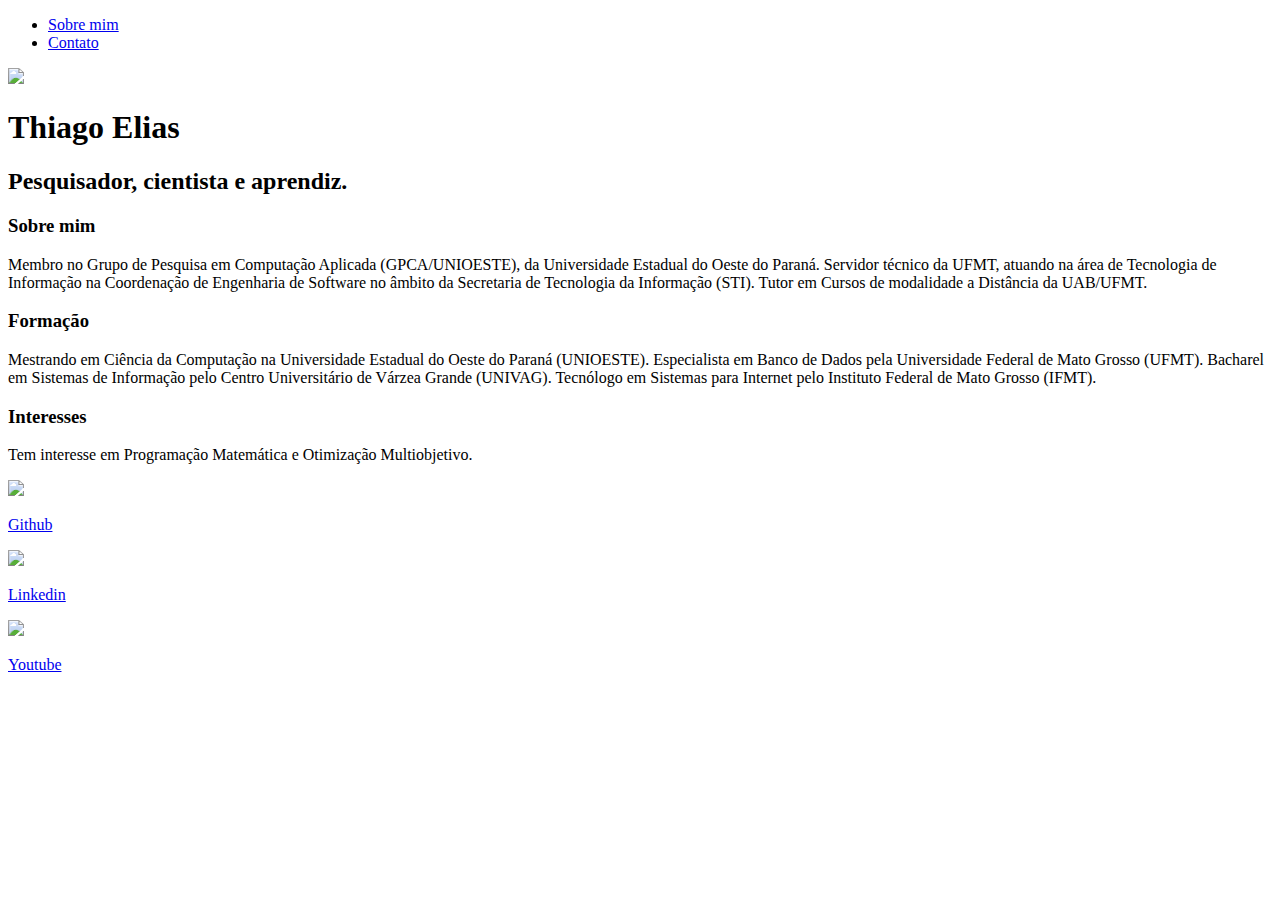
==== index.html @ fa363efe "Update index.html" ====
<!DOCTYPE html>
<html lang="en">

<head>
    <meta charset="UTF-8">
    <meta http-equiv="X-UA-Compatible" content="IE=edge">
    <meta name="viewport" content="width=device-width, initial-scale=1.0">
    <title>Thiago Elias</title>
    <link rel="stylesheet" href="index.css">
</head>

<body>
    <div class="container">
        <nav>
            <ul>
                <li>
                    <a href="index.html">Sobre mim</a>
                </li>

                <li>
                    <a href="contact.html">Contato</a>
                </li>
            </ul>
        </nav>

        <header>
            <div class="center">
                <img src="./img/thiagoElias.jpg"></img>
            </div>
            <h1>Thiago Elias</h1>
            <h2>Pesquisador, cientista e aprendiz.</h2>
        </header>

        <main>
            <section>
                <h3>Sobre mim</h3>
                <p>
                    Membro no Grupo de Pesquisa em Computação Aplicada (GPCA/UNIOESTE), da Universidade Estadual do Oeste do Paraná. 
                    Servidor técnico da UFMT, atuando na área de Tecnologia de Informação na Coordenação de Engenharia de Software no âmbito da Secretaria de Tecnologia da Informação (STI). 
                    Tutor em Cursos de modalidade a Distância da UAB/UFMT.
                </p>
            </section>
            <section>
                <h3>Formação</h3>
                <p>
                    Mestrando em Ciência da Computação na Universidade Estadual do Oeste do Paraná (UNIOESTE).
                    Especialista em Banco de Dados pela Universidade Federal de Mato Grosso (UFMT).
                    Bacharel em Sistemas de Informação pelo Centro Universitário de Várzea Grande (UNIVAG).
                    Tecnólogo em Sistemas para Internet pelo Instituto Federal de Mato Grosso (IFMT).
                </p>
            </section>
            <section>
                <h3>Interesses</h3>
                <p>
                    Tem interesse em Programação Matemática e Otimização Multiobjetivo.
                </p>
            </section>
        </main>

        <footer>
            <a href="https://github.com/thiagoselias" target="_blank" rel="noopener noreferrer">
                <img src="./img/github.svg"></img>
                <p>Github</p>
            </a>
            <a href="https://www.linkedin.com/in/thiagoselias/" target="_blank" rel="noopener noreferrer">
                <img src="./img/linkedin.svg"></img>
                <p>Linkedin</p>
            </a>
            <a href="https://www.youtube.com/channel/UCGFvcFcGapV_OArowpBD4Rg" target="_blank" rel="noopener noreferrer">
                <img src="./img/youtube.svg"></img>
                <p>Youtube</p>
            </a>
        </footer>
    </div>

</body>

</html>
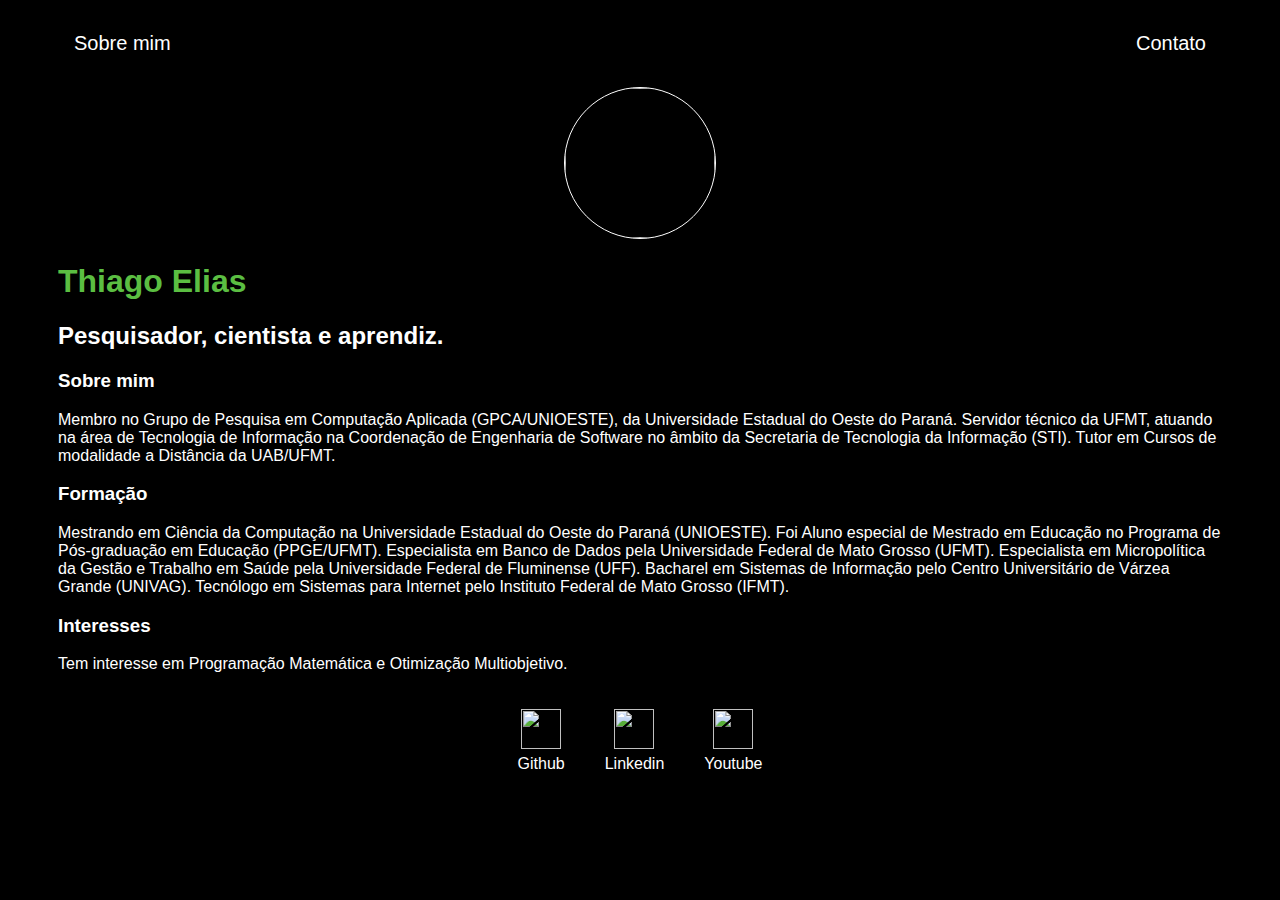
==== commit 4d44632d: "Update index.html" ====
--- a/index.html
+++ b/index.html
@@ -44,7 +44,9 @@
                 <h3>Formação</h3>
                 <p>
                     Mestrando em Ciência da Computação na Universidade Estadual do Oeste do Paraná (UNIOESTE).
+                    Foi Aluno especial de Mestrado em Educação no Programa de Pós-graduação em Educação (PPGE/UFMT).
                     Especialista em Banco de Dados pela Universidade Federal de Mato Grosso (UFMT).
+                    Especialista em Micropolítica da Gestão e Trabalho em Saúde pela Universidade Federal de Fluminense (UFF).
                     Bacharel em Sistemas de Informação pelo Centro Universitário de Várzea Grande (UNIVAG).
                     Tecnólogo em Sistemas para Internet pelo Instituto Federal de Mato Grosso (IFMT).
                 </p>
--- a/index.css
+++ b/index.css
@@ -0,0 +1,92 @@
+body {
+    color: white;
+    background-color: black;
+    font-family: Arial, Helvetica, sans-serif;
+}
+
+ul {
+    display: flex;
+    justify-content: space-between;
+    list-style-type: none;
+    align-items: center;
+    padding: 16px;
+}
+
+a {
+    color: white;
+    text-decoration: none;
+}
+
+header img {
+    width: 150px;
+    height: 150px;
+    border-radius: 50%;
+    border: 1px solid #ffffff;
+    animation: header 1.5s infinite;
+}
+@keyframes header {
+    0% {
+       box-shadow: #5BBE42 0 0 0 0;
+       }
+
+    100% {
+       box-shadow: #5BBE4200 0 0 0 16px;
+       }
+   }
+
+.center {
+    text-align: center;
+}
+
+h1 {
+    color: #5BBE42;
+}
+
+footer img {
+    width: 40px;
+    height: 40px;
+}
+
+footer {
+    display: flex;
+    justify-content: center;
+}
+
+footer a {
+    margin: 20px;
+    text-align: center;
+}
+
+footer p {
+    margin-top: 2px;
+}
+
+.container {
+    padding: 0px 50px;
+}
+
+nav a {
+    font-size: 20px;
+}
+
+nav a:hover {
+    color: #5BBE42;
+}
+
+.contact-form input{
+    width: 100%;
+    padding: 8px 0;
+    margin: 8px 0;
+}
+
+.contact-form input[type=text] {
+    height: 100px;
+}
+
+button {
+    color: black;
+    background-color: white;
+    border: none;
+    width: 100px;
+    height: 30px;
+}
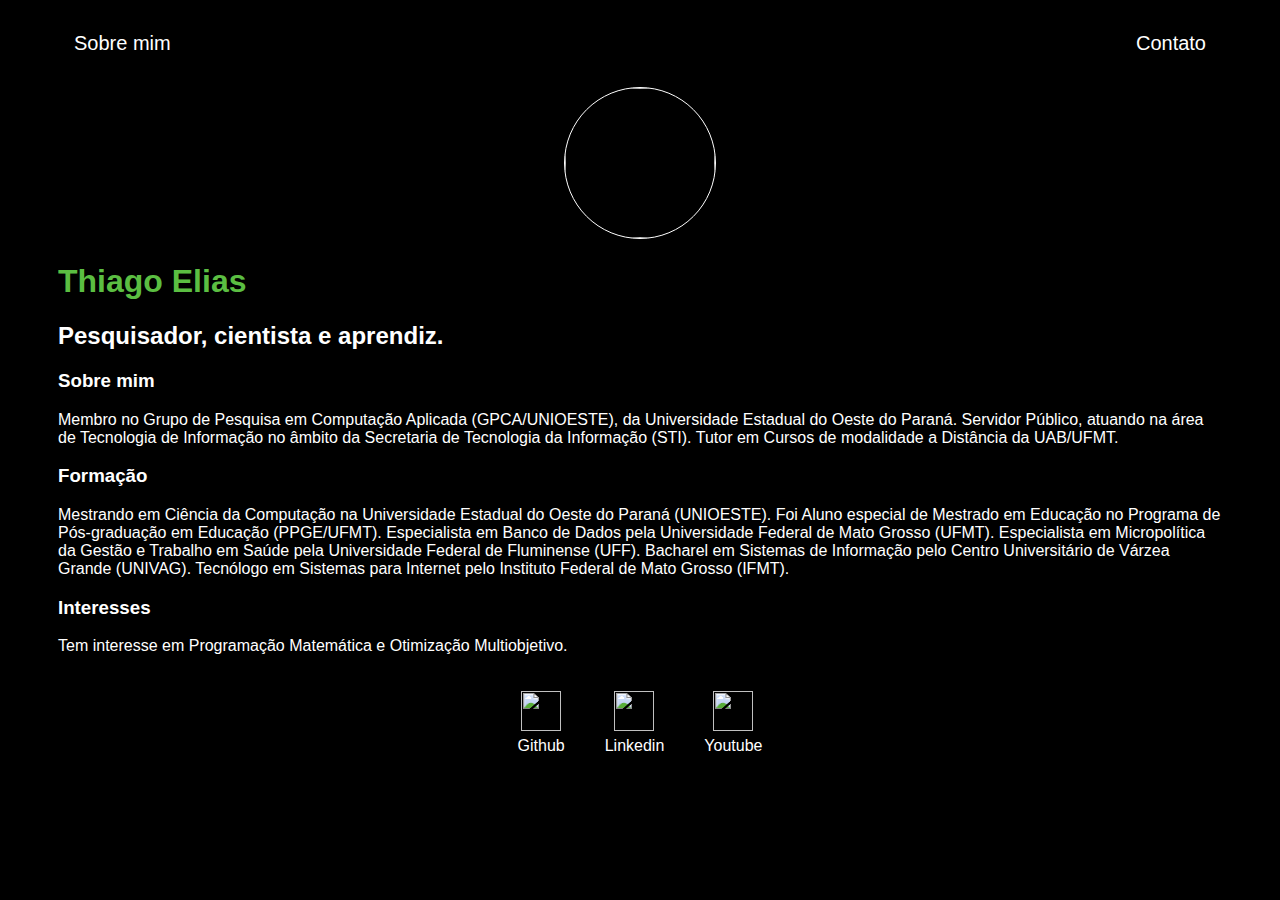
==== commit 6c06f5e4: "Update" ====
--- a/index.html
+++ b/index.html
@@ -36,7 +36,7 @@
                 <h3>Sobre mim</h3>
                 <p>
                     Membro no Grupo de Pesquisa em Computação Aplicada (GPCA/UNIOESTE), da Universidade Estadual do Oeste do Paraná. 
-                    Servidor técnico da UFMT, atuando na área de Tecnologia de Informação na Coordenação de Engenharia de Software no âmbito da Secretaria de Tecnologia da Informação (STI). 
+                    Servidor Público, atuando na área de Tecnologia de Informação no âmbito da Secretaria de Tecnologia da Informação (STI). 
                     Tutor em Cursos de modalidade a Distância da UAB/UFMT.
                 </p>
             </section>
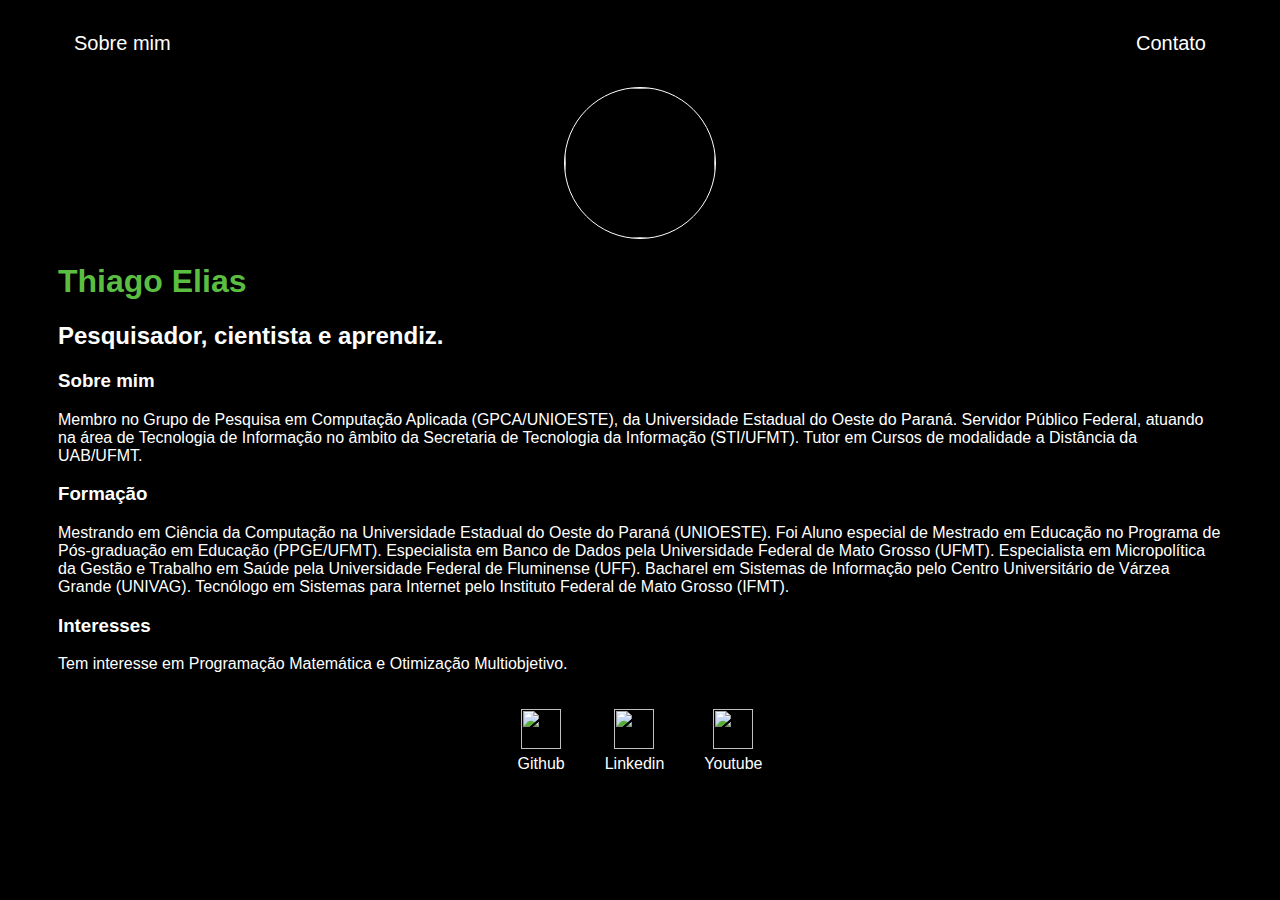
==== commit d0a4924a: "Update" ====
--- a/index.html
+++ b/index.html
@@ -36,7 +36,7 @@
                 <h3>Sobre mim</h3>
                 <p>
                     Membro no Grupo de Pesquisa em Computação Aplicada (GPCA/UNIOESTE), da Universidade Estadual do Oeste do Paraná. 
-                    Servidor Público, atuando na área de Tecnologia de Informação no âmbito da Secretaria de Tecnologia da Informação (STI). 
+                    Servidor Público Federal, atuando na área de Tecnologia de Informação no âmbito da Secretaria de Tecnologia da Informação (STI/UFMT). 
                     Tutor em Cursos de modalidade a Distância da UAB/UFMT.
                 </p>
             </section>
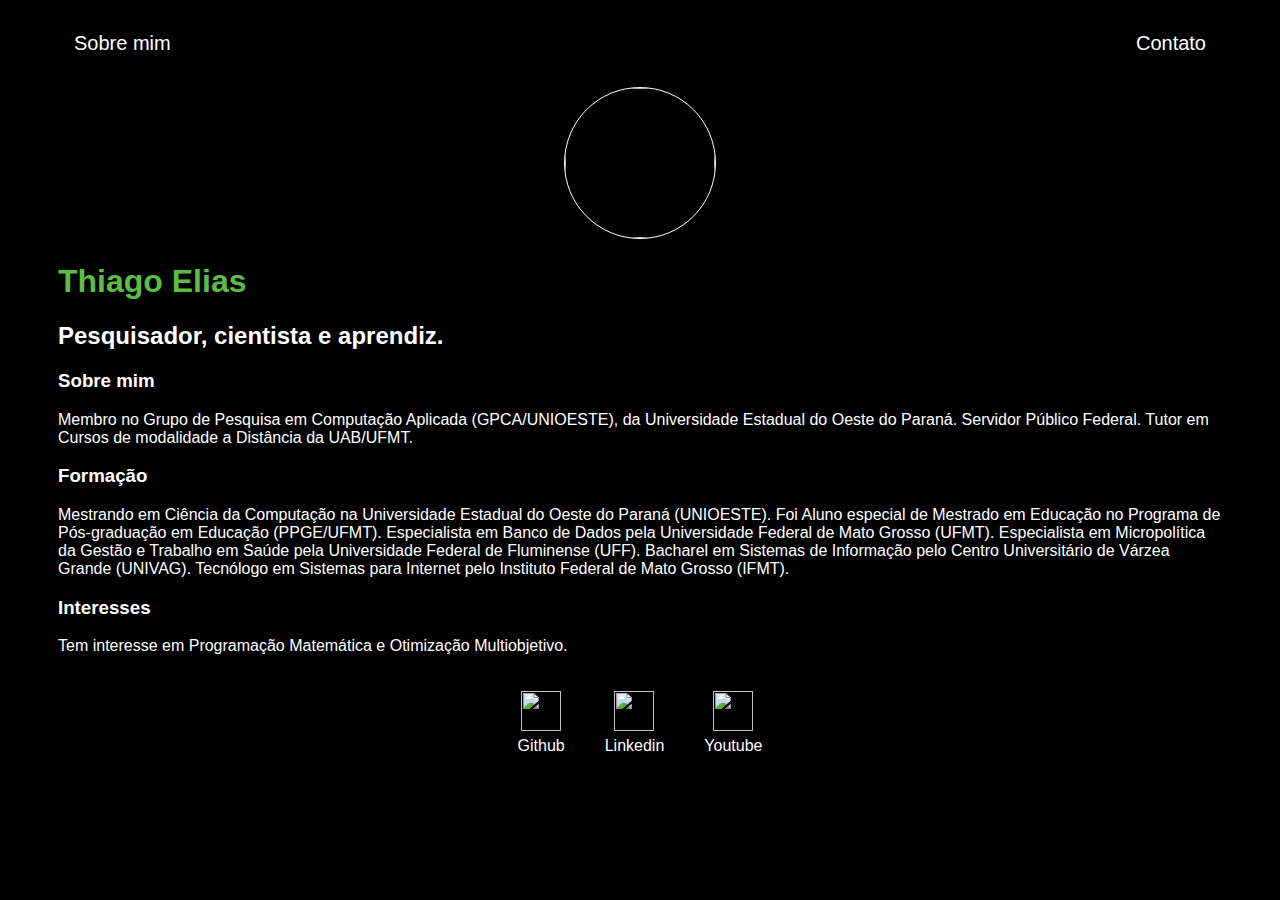
==== commit f3b476d6: "Update index.html" ====
--- a/index.html
+++ b/index.html
@@ -36,8 +36,7 @@
                 <h3>Sobre mim</h3>
                 <p>
                     Membro no Grupo de Pesquisa em Computação Aplicada (GPCA/UNIOESTE), da Universidade Estadual do Oeste do Paraná. 
-                    Servidor Público Federal, atuando na área de Tecnologia de Informação no âmbito da Secretaria de Tecnologia da Informação (STI/UFMT). 
-                    Tutor em Cursos de modalidade a Distância da UAB/UFMT.
+                    Servidor Público Federal. Tutor em Cursos de modalidade a Distância da UAB/UFMT.
                 </p>
             </section>
             <section>
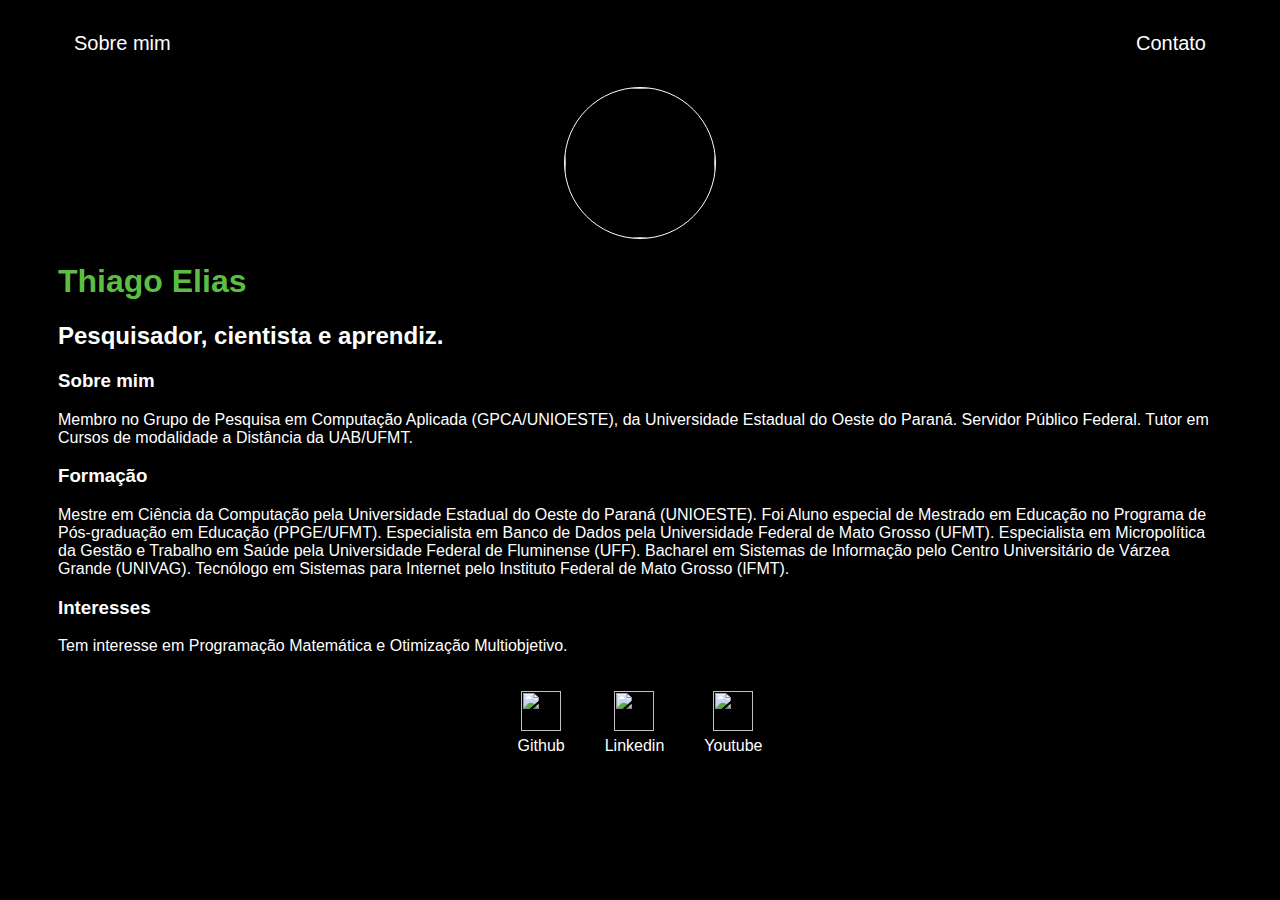
==== commit a4808e85: "Update index.html" ====
--- a/index.html
+++ b/index.html
@@ -42,7 +42,7 @@
             <section>
                 <h3>Formação</h3>
                 <p>
-                    Mestrando em Ciência da Computação na Universidade Estadual do Oeste do Paraná (UNIOESTE).
+                    Mestre em Ciência da Computação pela Universidade Estadual do Oeste do Paraná (UNIOESTE).
                     Foi Aluno especial de Mestrado em Educação no Programa de Pós-graduação em Educação (PPGE/UFMT).
                     Especialista em Banco de Dados pela Universidade Federal de Mato Grosso (UFMT).
                     Especialista em Micropolítica da Gestão e Trabalho em Saúde pela Universidade Federal de Fluminense (UFF).
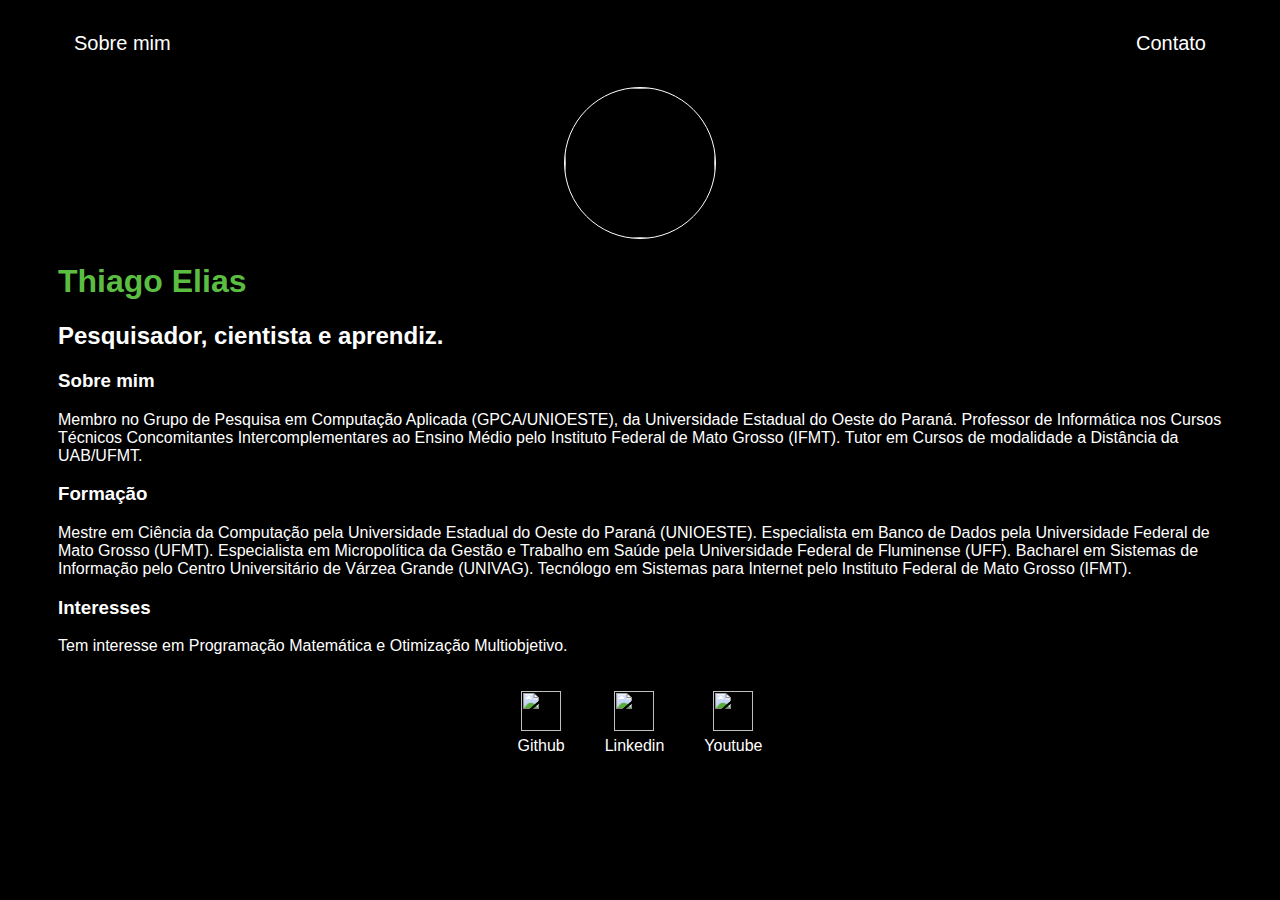
==== commit 98e851e7: "Update index.html" ====
--- a/index.html
+++ b/index.html
@@ -36,14 +36,14 @@
                 <h3>Sobre mim</h3>
                 <p>
                     Membro no Grupo de Pesquisa em Computação Aplicada (GPCA/UNIOESTE), da Universidade Estadual do Oeste do Paraná. 
-                    Servidor Público Federal. Tutor em Cursos de modalidade a Distância da UAB/UFMT.
+                    Professor de Informática nos Cursos Técnicos Concomitantes Intercomplementares ao Ensino Médio pelo Instituto Federal de Mato Grosso (IFMT). 
+                    Tutor em Cursos de modalidade a Distância da UAB/UFMT. 
                 </p>
             </section>
             <section>
                 <h3>Formação</h3>
                 <p>
                     Mestre em Ciência da Computação pela Universidade Estadual do Oeste do Paraná (UNIOESTE).
-                    Foi Aluno especial de Mestrado em Educação no Programa de Pós-graduação em Educação (PPGE/UFMT).
                     Especialista em Banco de Dados pela Universidade Federal de Mato Grosso (UFMT).
                     Especialista em Micropolítica da Gestão e Trabalho em Saúde pela Universidade Federal de Fluminense (UFF).
                     Bacharel em Sistemas de Informação pelo Centro Universitário de Várzea Grande (UNIVAG).
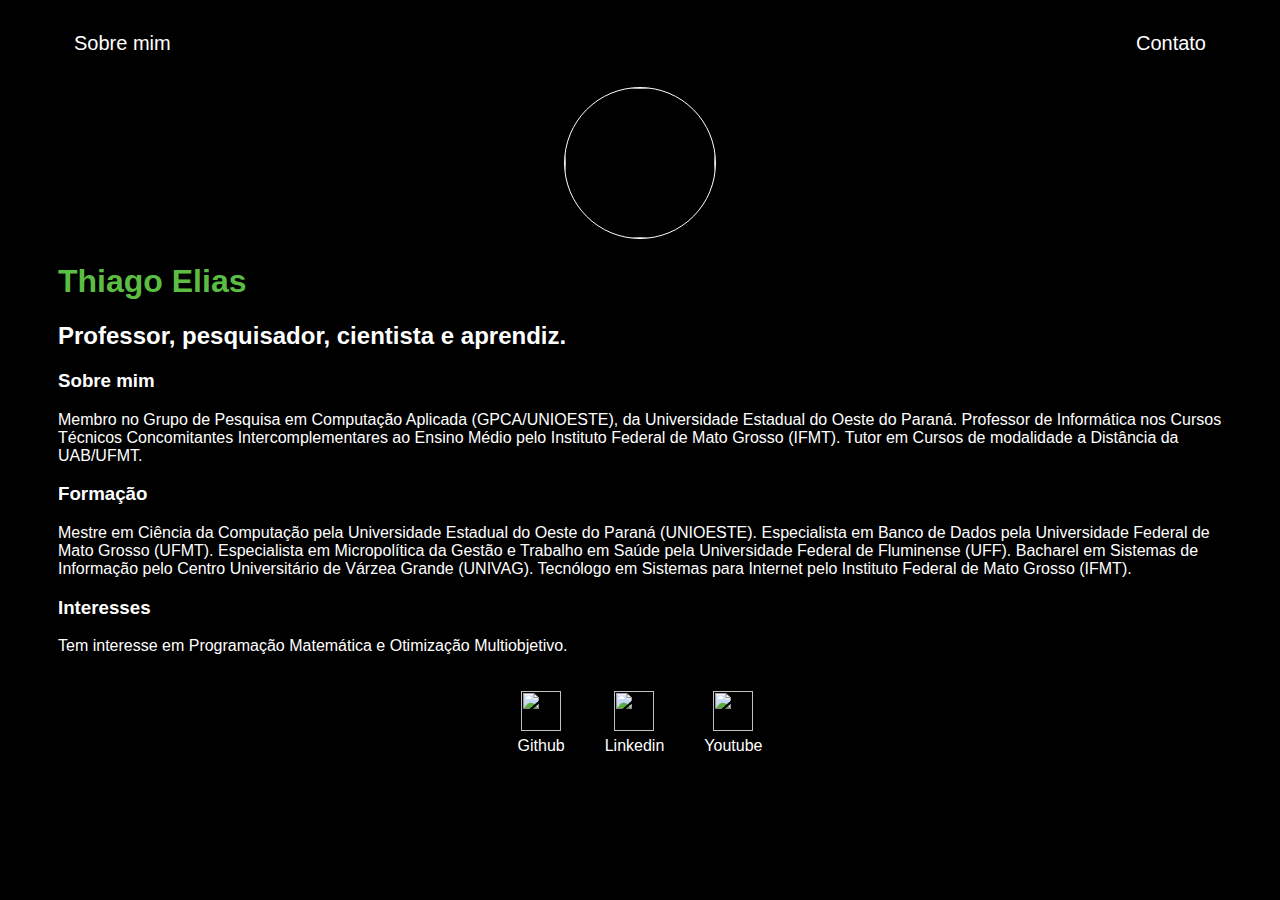
==== commit ed2f847b: "Update index.html" ====
--- a/index.html
+++ b/index.html
@@ -28,7 +28,7 @@
                 <img src="./img/thiagoElias.jpg"></img>
             </div>
             <h1>Thiago Elias</h1>
-            <h2>Pesquisador, cientista e aprendiz.</h2>
+            <h2>Professor, pesquisador, cientista e aprendiz.</h2>
         </header>
 
         <main>
